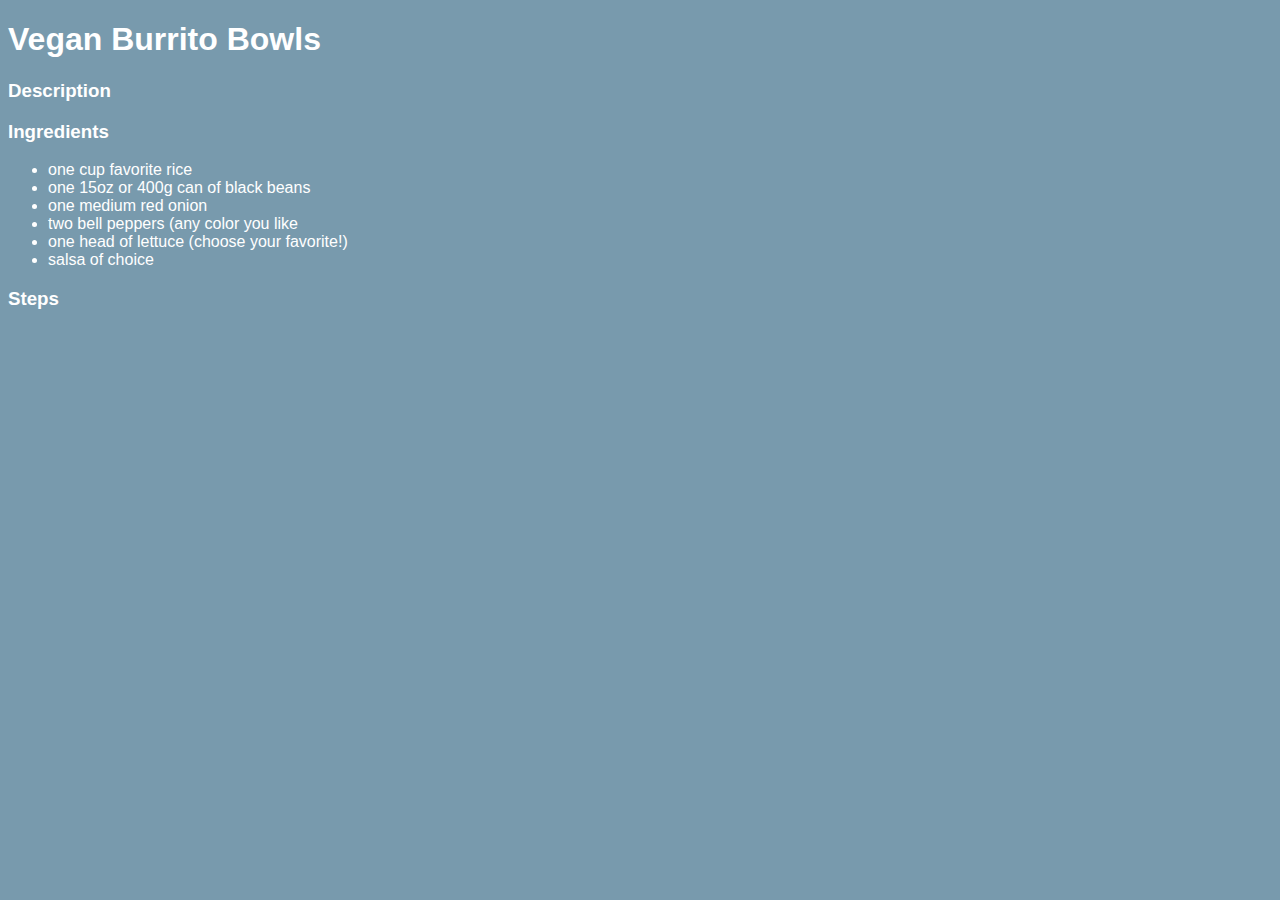
==== recipes/veganburritobowls.html @ 93b4ba2f "add veganburritobowls.html and style.css" ====
<!DOCTYPE html>
<html lang="en">
<head>
    <meta charset="UTF-8">
    <meta http-equiv="X-UA-Compatible" content="IE=edge">
    <meta name="viewport" content="width=device-width, initial-scale=1.0">
    <title>Vegan Burrito Bowls</title>
    <link rel="stylesheet" href="../styles/style.css"/>
</head>
<body>
    <h1>Vegan Burrito Bowls</h1>
    <h3>Description</h3>
    <h3>Ingredients</h3>
    <ul>
        <li>one cup favorite rice</li>
        <li>one 15oz or 400g can of black beans</li>
        <li>one medium red onion</li>
        <li>two bell peppers (any color you like</li>
        <li>one head of lettuce (choose your favorite!)</li>
        <li>salsa of choice</li>
    </ul>
    <h3>Steps</h3>
</body>
</html>
---- styles/style.css ----
body {
    background-color: rgb(120, 154, 173);
    color: #ffffff;
    font-family:'Gill Sans', 'Gill Sans MT', Calibri, 'Trebuchet MS', sans-serif;
}

.header {
    font-size: 60px;
    color: white;
    font-family: 'Gill Sans', 'Gill Sans MT', Calibri, 'Trebuchet MS', sans-serif;
    text-align: center;
    padding: 1em;
}

.subheader {
    font-size: 38px;
}

.paragraph {
    padding-top: 3%;
}

img {
    width: 300px;
    height: auto;
}
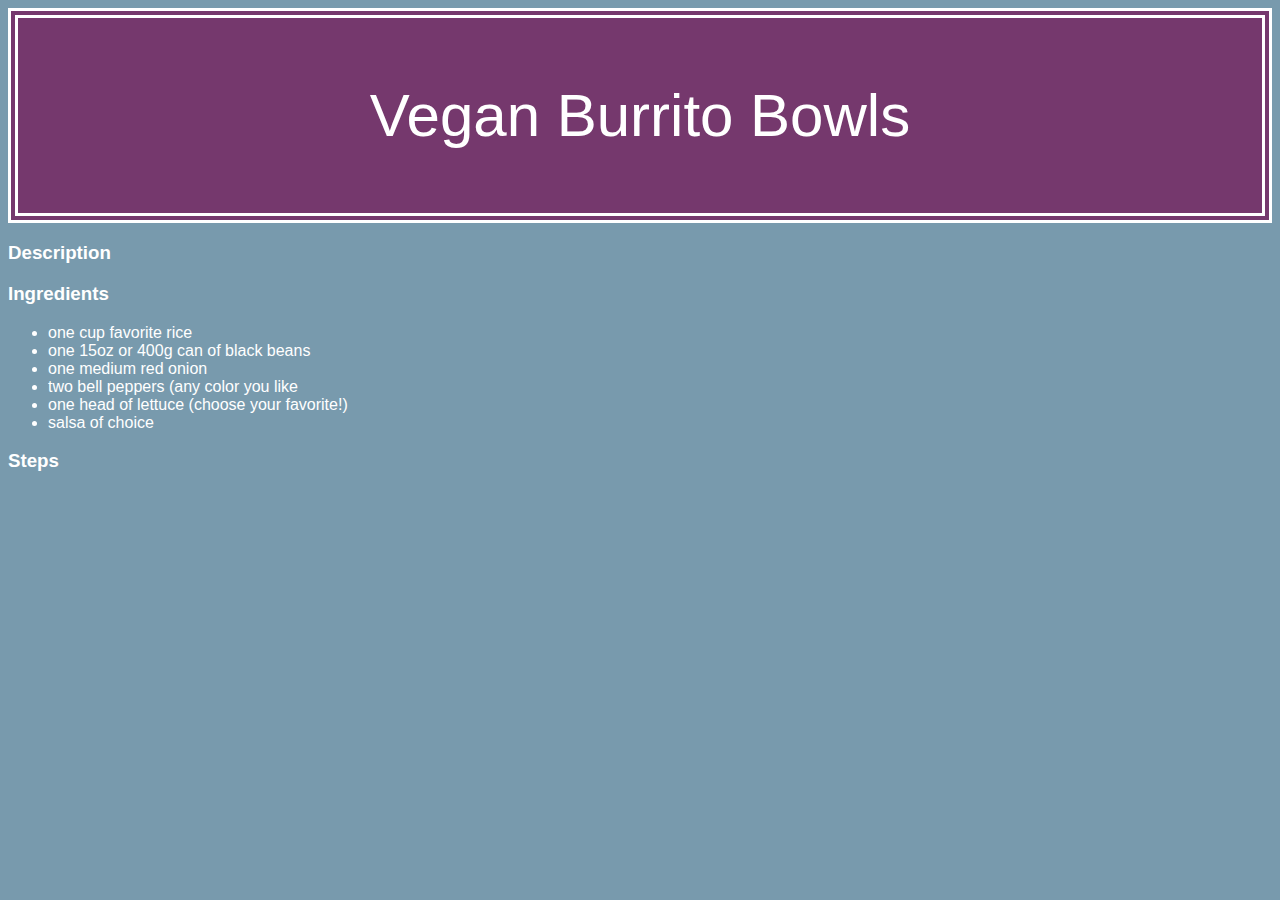
==== commit 7f20fc96: "test update" ====
--- a/recipes/veganburritobowls.html
+++ b/recipes/veganburritobowls.html
@@ -8,7 +8,7 @@
     <link rel="stylesheet" href="../styles/style.css"/>
 </head>
 <body>
-    <h1>Vegan Burrito Bowls</h1>
+    <div class="header">Vegan Burrito Bowls</div>
     <h3>Description</h3>
     <h3>Ingredients</h3>
     <ul>
--- a/styles/style.css
+++ b/styles/style.css
@@ -1,7 +1,10 @@
+
+
 body {
     background-color: rgb(120, 154, 173);
     color: #ffffff;
     font-family:'Gill Sans', 'Gill Sans MT', Calibri, 'Trebuchet MS', sans-serif;
+    width: auto;
 }
 
 .header {
@@ -9,18 +12,32 @@
     color: white;
     font-family: 'Gill Sans', 'Gill Sans MT', Calibri, 'Trebuchet MS', sans-serif;
     text-align: center;
-    padding: 1em;
+    padding: 5%;
+    background-color: rgb(117, 56, 109);
+    border: 10px double white;
 }
 
 .subheader {
     font-size: 38px;
+    border: 10px solid white;
 }
 
 .paragraph {
-    padding-top: 3%;
+    padding: 1em;
+    border: 2px solid white;
+    margin: 10px;
 }
 
 img {
-    width: 300px;
+    width: auto;
     height: auto;
+}
+      
+.navbar li {
+    display: flex;
+    flex: auto;
+    margin: 10px;
+    flex-wrap: nowrap;
+    flex-direction: column;
+    justify-content: space-evenly;
 }